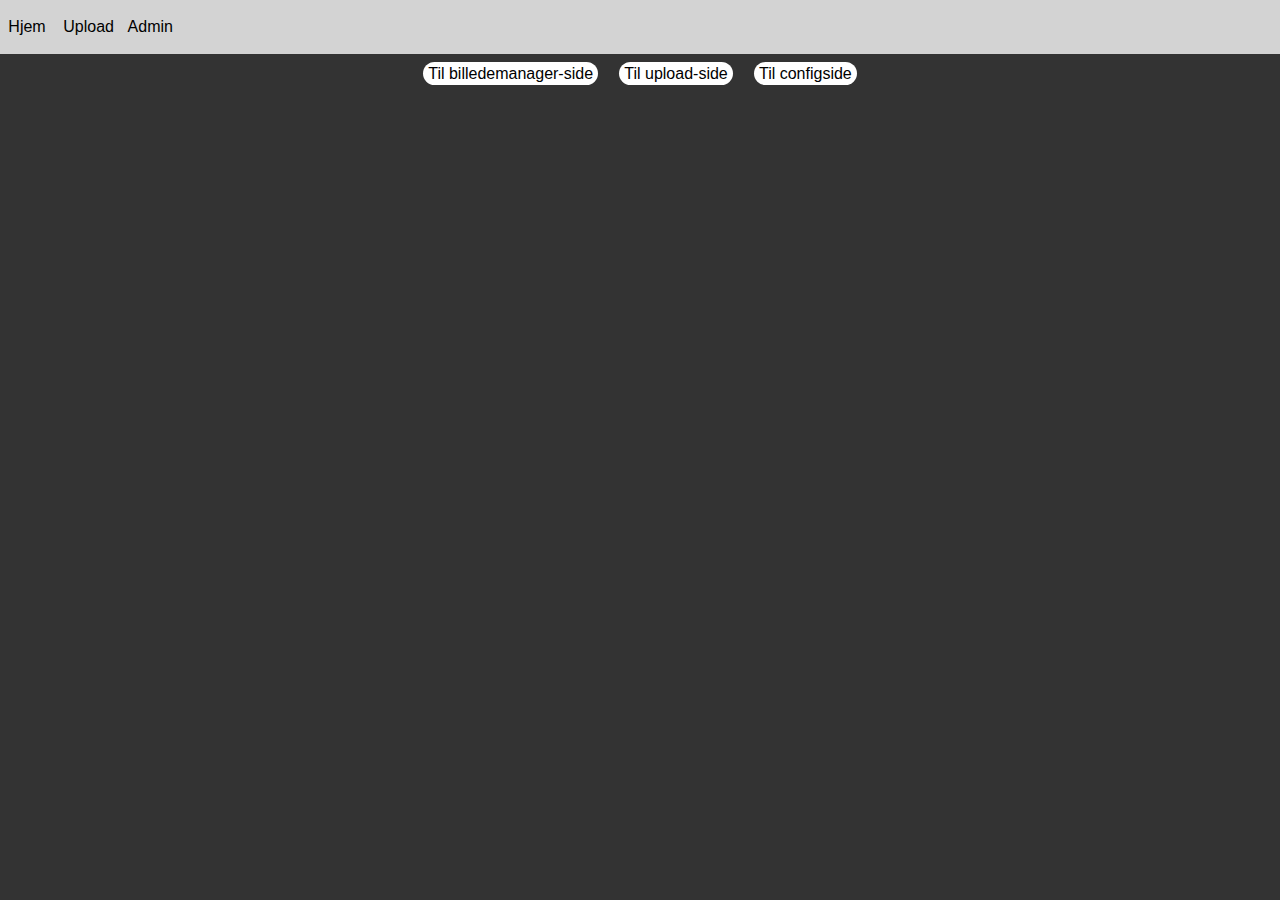
==== admin/index.html @ 19c37c2e "Add top bar and fix id stuff" ====
<!DOCTYPE html>
<html>
    <head>
        <meta charset="utf-8">
        <meta http-equiv="X-UA-Compatible" content="IE=edge">
        <title>Admin</title>
        <meta name="Admin" content="">
        <meta name="viewport" content="width=device-width, initial-scale=1">
        <link rel="stylesheet" href="/src/scss/main.css">
        <link rel="icon" type="image/x-icon" href="/favicon.ico">
    </head>
    <body>
        <a class="labelBtn btnWhite" href="/admin/imageManager.php">Til billedemanager-side</a>
        <a class="labelBtn btnWhite" href="/upload/index.html">Til upload-side</a>
        <a class="labelBtn btnWhite" href="/admin/config.html">Til configside</a>
        <script src="/src/js/topbar.js"></script>
    </body>
</html>
---- src/scss/main.css ----
@charset "UTF-8";
body {
  font: 100% Helvetica, sans-serif;
  text-align: center;
  color: white;
  background-color: #333;
  margin: 0;
}

#topbar {
  height: 6svh;
  width: 100%;
  background-color: lightgrey;
}
#topbar #navWrapper {
  position: absolute;
  left: 0;
  top: 0;
}
#topbar #navWrapper a {
  color: black;
  margin-right: 0.25dvw;
  width: 6svh;
  height: 6svh;
  display: inline-flex;
  justify-content: center;
  align-items: center;
}
#topbar #navWrapper a .activeNav {
  display: none;
  position: absolute;
  bottom: 0;
  background-color: green;
  width: 5dvh;
  height: 0.5dvh;
}

.elePointerIcon {
  cursor: pointer;
}

button,
.labelBtn {
  margin: 0.5rem;
  color: black;
  font-size: 1em;
  padding: 0.2vw 0.6svh;
  border-radius: 1em;
  border: 0;
  transition: background-color 0.1s ease;
}
button:enabled,
.labelBtn:enabled {
  cursor: pointer;
}
@media screen and (max-width: 1400px) {
  button,
  .labelBtn {
    font-size: 1em;
  }
}
@media screen and (min-width: 3000px) {
  button,
  .labelBtn {
    font-size: 2em;
  }
}
@media (hover: hover) {
  button:active:enabled,
  .labelBtn:active:enabled {
    transform: scale(0.98);
    box-shadow: 3px 2px 22px 1px rgba(0, 0, 0, 0.24);
  }
  button:hover:enabled,
  .labelBtn:hover:enabled {
    filter: brightness(0.7);
  }
}
button:disabled,
.labelBtn:disabled {
  background-color: initial;
  filter: brightness(0.75);
}
button.btnWhite,
.labelBtn.btnWhite {
  background-color: white;
}
button.btnRed,
.labelBtn.btnRed {
  background-color: red;
}
button.btnBlue,
.labelBtn.btnBlue {
  background-color: #1c8aff;
}

#deleteBtn,
#deleteAllBtn {
  display: none;
}

#imageUploadCont #uploadImageFile {
  border: dashed gray;
  width: 40svh;
  height: 20svh;
  margin: auto;
  font-style: italic;
}
@media (orientation: portrait) {
  #imageUploadCont #uploadImageFile {
    width: 100%;
  }
}
#imageUploadCont #uploadImageFile #uploadLabel {
  width: 100%;
  height: 100%;
  font-size: 1.5svh;
  cursor: pointer;
  display: flex;
  justify-content: center;
  align-items: center;
}
@media (hover: hover) {
  #imageUploadCont #uploadImageFile #uploadLabel::after {
    content: ", eller træk billeder her";
  }
}
#imageUploadCont #uploadImageInput {
  display: none;
}

#previewText {
  display: none;
}

#imagePreviewCont .imageCont {
  position: relative;
  display: inline-block;
  margin: 0.5svw;
}
#imagePreviewCont .previewImage {
  max-height: 20svh;
}
#imagePreviewCont .deleteImageBtn {
  background-color: red;
  border-radius: 25%;
  border: 0;
  position: absolute;
  top: 0;
  right: 0;
}
#imagePreviewCont input[type=checkbox] {
  cursor: pointer;
  position: absolute;
  top: 0;
  right: 0;
}

#messageModalContent {
  margin: auto;
  position: absolute;
  text-align: left;
  z-index: 1;
  top: 40svh;
  left: 50%;
  translate: -50%;
  padding: 1svh;
  border: none;
  border-radius: 2svh;
  opacity: 0;
  transition: opacity 0.25s ease-in-out;
}
#messageModalContent p {
  color: black;
}

a {
  text-decoration: none;
  display: inline-block;
}

#configCont {
  display: grid;
}
#configCont input {
  margin: auto;
  max-width: fit-content;
}
#configCont label {
  margin-top: 1vh;
}
#configCont #removeImageCont {
  display: grid;
  opacity: 50%;
}

#confirmModal {
  display: none;
  position: fixed;
  left: 0;
  top: 0;
  width: 100%;
  height: 100%;
  overflow-y: initial;
  background-color: rgba(0, 0, 0, 0.4);
}
#confirmModal .modalContent {
  background-color: white;
  margin: 10% auto;
  padding: 1svh;
  border: none;
  border-radius: 2svh;
  width: 35%;
  position: relative;
  overflow: auto;
}
@media (max-width: 1500px) {
  #confirmModal .modalContent {
    margin: 30% auto;
    width: 75%;
  }
}
#confirmModal .modalContent p {
  color: black;
}

#hiddenForm {
  display: none;
}

/*# sourceMappingURL=main.css.map */
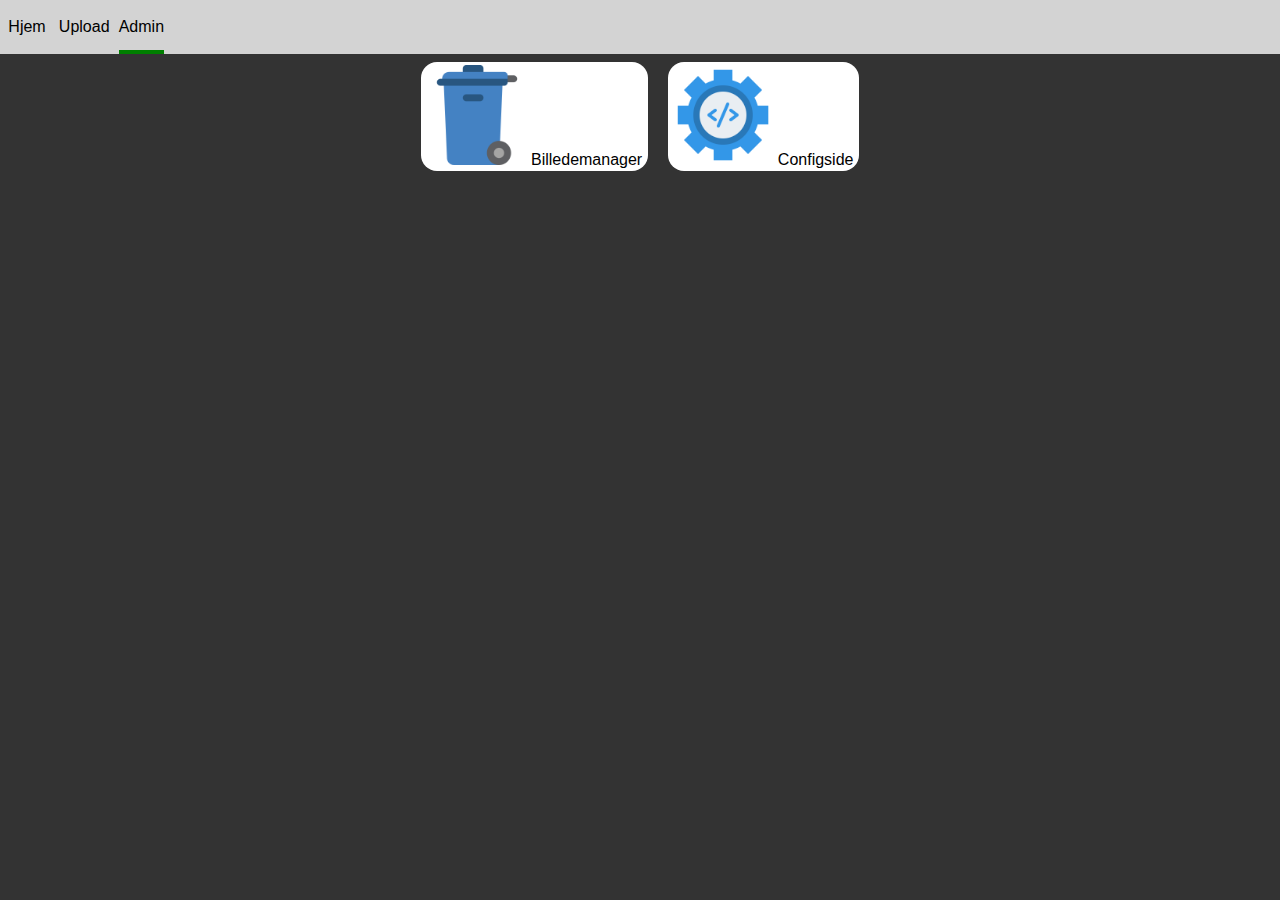
==== commit 590d3bb2: "pictures" ====
--- a/admin/index.html
+++ b/admin/index.html
@@ -10,9 +10,16 @@
         <link rel="icon" type="image/x-icon" href="/favicon.ico">
     </head>
     <body>
-        <a class="labelBtn btnWhite" href="/admin/imageManager.php">Til billedemanager-side</a>
-        <a class="labelBtn btnWhite" href="/upload/index.html">Til upload-side</a>
-        <a class="labelBtn btnWhite" href="/admin/config.html">Til configside</a>
+        <a class="labelBtn btnWhite" href="/admin/imageManager.php">
+            <img src="/src/pictures/imagemanager.png" alt="Billedemanager" width="100">
+            Billedemanager
+        </a>
+        
+
+        <a class="labelBtn btnWhite" href="/admin/config.html">
+            <img src="/src/pictures/config.png" alt="Configside" width="100">
+            Configside
+        </a>
         <script src="/src/js/topbar.js"></script>
     </body>
 </html>--- a/src/scss/main.css
+++ b/src/scss/main.css
@@ -16,6 +16,19 @@
   position: absolute;
   left: 0;
   top: 0;
+}
+#topbar #navWrapper #dropdownBtn:hover #dropdownCont {
+  display: grid;
+}
+#topbar #navWrapper #dropdownCont {
+  display: none;
+  background-color: #C0C0C0;
+  position: absolute;
+  top: 6svh;
+}
+#topbar #navWrapper #dropdownCont a {
+  padding: 0.2svh;
+  width: auto;
 }
 #topbar #navWrapper a {
   color: black;
@@ -156,73 +169,39 @@
   right: 0;
 }
 
-#messageModalContent {
+a {
+  text-decoration: none;
+  display: inline-block;
+}
+
+#configCont {
+  display: grid;
+}
+#configCont input {
   margin: auto;
-  position: absolute;
-  text-align: left;
-  z-index: 1;
-  top: 40svh;
-  left: 50%;
-  translate: -50%;
+  max-width: fit-content;
+}
+#configCont label {
+  margin-top: 1vh;
+}
+#configCont #removeImageCont {
+  display: grid;
+  opacity: 50%;
+}
+
+dialog {
+  margin: auto;
   padding: 1svh;
   border: none;
   border-radius: 2svh;
+  position: fixed;
+  top: 20%;
+}
+
+.errorDialog {
   opacity: 0;
   transition: opacity 0.25s ease-in-out;
 }
-#messageModalContent p {
-  color: black;
-}
-
-a {
-  text-decoration: none;
-  display: inline-block;
-}
-
-#configCont {
-  display: grid;
-}
-#configCont input {
-  margin: auto;
-  max-width: fit-content;
-}
-#configCont label {
-  margin-top: 1vh;
-}
-#configCont #removeImageCont {
-  display: grid;
-  opacity: 50%;
-}
-
-#confirmModal {
-  display: none;
-  position: fixed;
-  left: 0;
-  top: 0;
-  width: 100%;
-  height: 100%;
-  overflow-y: initial;
-  background-color: rgba(0, 0, 0, 0.4);
-}
-#confirmModal .modalContent {
-  background-color: white;
-  margin: 10% auto;
-  padding: 1svh;
-  border: none;
-  border-radius: 2svh;
-  width: 35%;
-  position: relative;
-  overflow: auto;
-}
-@media (max-width: 1500px) {
-  #confirmModal .modalContent {
-    margin: 30% auto;
-    width: 75%;
-  }
-}
-#confirmModal .modalContent p {
-  color: black;
-}
 
 #hiddenForm {
   display: none;
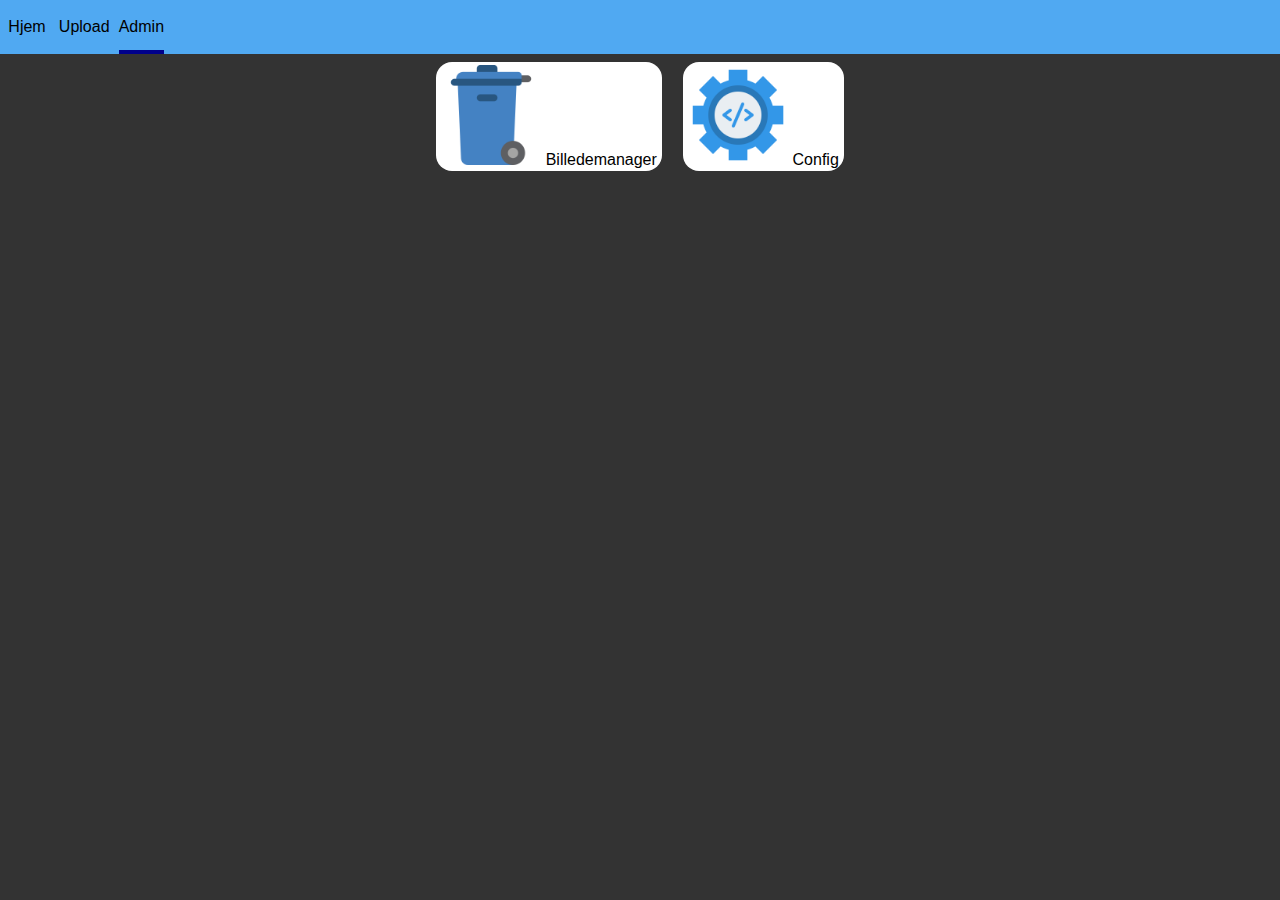
==== commit 0b729429: "Sass" ====
--- a/admin/index.html
+++ b/admin/index.html
@@ -11,15 +11,19 @@
     </head>
     <body>
         <a class="labelBtn btnWhite" href="/admin/imageManager.php">
-            <img src="/src/pictures/imagemanager.png" alt="Billedemanager" width="100">
-            Billedemanager
+            <div class="image-container">
+                <img src="/src/pictures/imagemanager.png" alt="Billedemanager" width="100">
+                <span class="overlay-text">Billedemanager</span>
+            </div>
         </a>
-        
 
         <a class="labelBtn btnWhite" href="/admin/config.html">
-            <img src="/src/pictures/config.png" alt="Configside" width="100">
-            Configside
+            <div class="image-container">
+                <img src="/src/pictures/config.png" alt="Configside" width="100">
+                <span class="overlay-text">Config</span>
+            </div>
         </a>
+    
         <script src="/src/js/topbar.js"></script>
     </body>
 </html>--- a/src/scss/main.css
+++ b/src/scss/main.css
@@ -10,7 +10,7 @@
 #topbar {
   height: 6svh;
   width: 100%;
-  background-color: lightgrey;
+  background-color: #50a9f2;
 }
 #topbar #navWrapper {
   position: absolute;
@@ -43,7 +43,7 @@
   display: none;
   position: absolute;
   bottom: 0;
-  background-color: green;
+  background-color: darkblue;
   width: 5dvh;
   height: 0.5dvh;
 }
@@ -104,7 +104,7 @@
 }
 button.btnBlue,
 .labelBtn.btnBlue {
-  background-color: #1c8aff;
+  background-color: #50a9f2;
 }
 
 #deleteBtn,
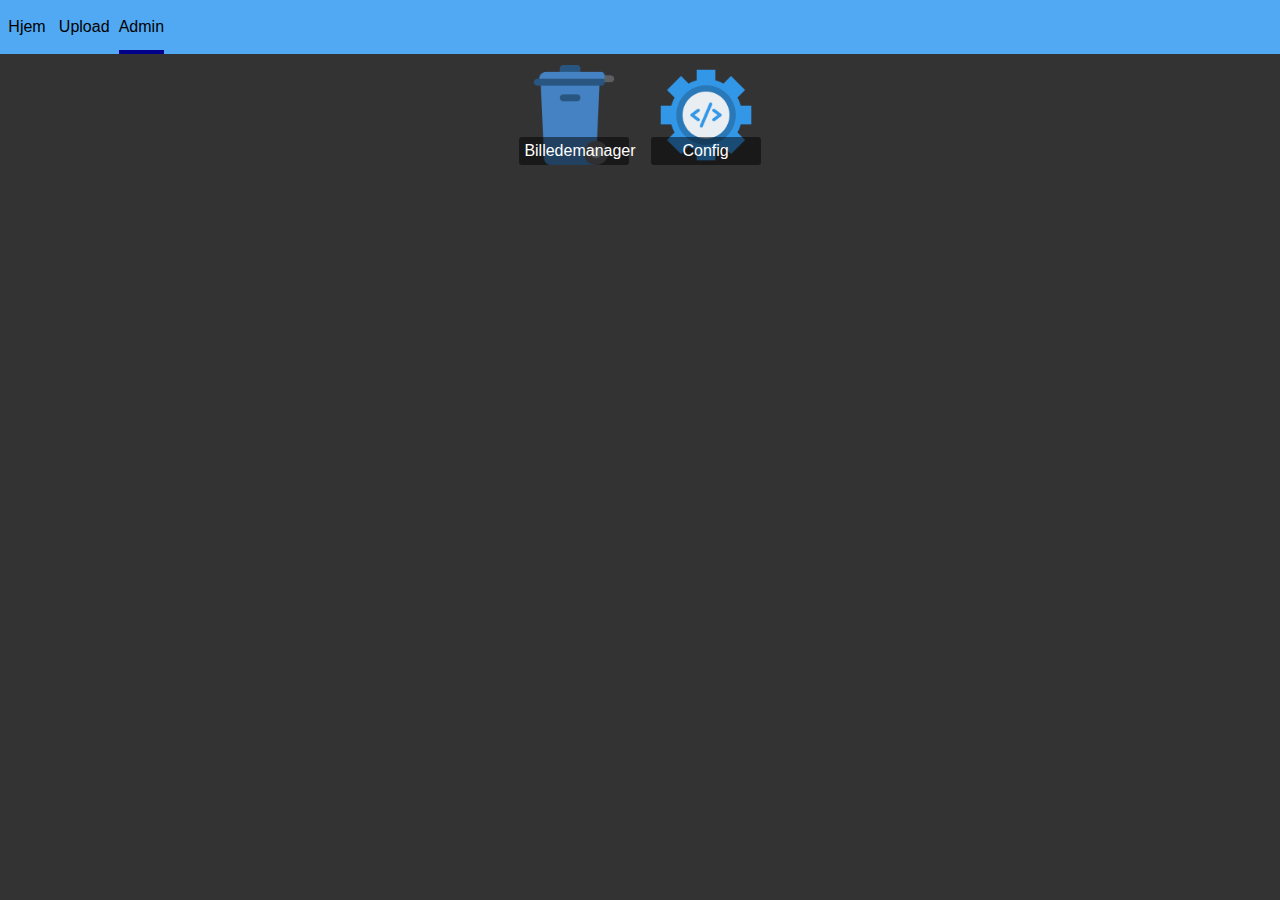
==== commit 1db108e7: "changed button class" ====
--- a/admin/index.html
+++ b/admin/index.html
@@ -10,14 +10,14 @@
         <link rel="icon" type="image/x-icon" href="/favicon.ico">
     </head>
     <body>
-        <a class="labelBtn btnWhite" href="/admin/imageManager.php">
+        <a class="labelBtn imageBtn" href="/admin/imageManager.php">
             <div class="image-container">
                 <img src="/src/pictures/imagemanager.png" alt="Billedemanager" width="100">
                 <span class="overlay-text">Billedemanager</span>
             </div>
         </a>
 
-        <a class="labelBtn btnWhite" href="/admin/config.html">
+        <a class="labelBtn imageBtn" href="/admin/config.html">
             <div class="image-container">
                 <img src="/src/pictures/config.png" alt="Configside" width="100">
                 <span class="overlay-text">Config</span>
--- a/src/scss/main.css
+++ b/src/scss/main.css
@@ -21,14 +21,27 @@
   display: grid;
 }
 #topbar #navWrapper #dropdownCont {
+  position: absolute;
+  top: 6svh;
   display: none;
   background-color: #C0C0C0;
-  position: absolute;
-  top: 6svh;
+  animation: growDown 300ms ease-in-out forwards;
+  transform-origin: top center;
 }
 #topbar #navWrapper #dropdownCont a {
   padding: 0.2svh;
   width: auto;
+}
+@keyframes growDown {
+  0% {
+    transform: scaleY(0);
+  }
+  80% {
+    transform: scaleY(1.1);
+  }
+  100% {
+    transform: scaleY(1);
+  }
 }
 #topbar #navWrapper a {
   color: black;
@@ -106,6 +119,29 @@
 .labelBtn.btnBlue {
   background-color: #50a9f2;
 }
+button.imageBtn .image-container,
+.labelBtn.imageBtn .image-container {
+  position: relative;
+  display: inline-block;
+}
+button.imageBtn .image-container img,
+.labelBtn.imageBtn .image-container img {
+  display: block;
+}
+button.imageBtn .image-container .overlay-text,
+.labelBtn.imageBtn .image-container .overlay-text {
+  position: absolute;
+  bottom: 0;
+  left: 50%;
+  transform: translateX(-50%);
+  color: white;
+  font-size: 16px;
+  background-color: rgba(0, 0, 0, 0.5);
+  padding: 5px;
+  border-radius: 3px;
+  width: 100%;
+  text-align: center;
+}
 
 #deleteBtn,
 #deleteAllBtn {
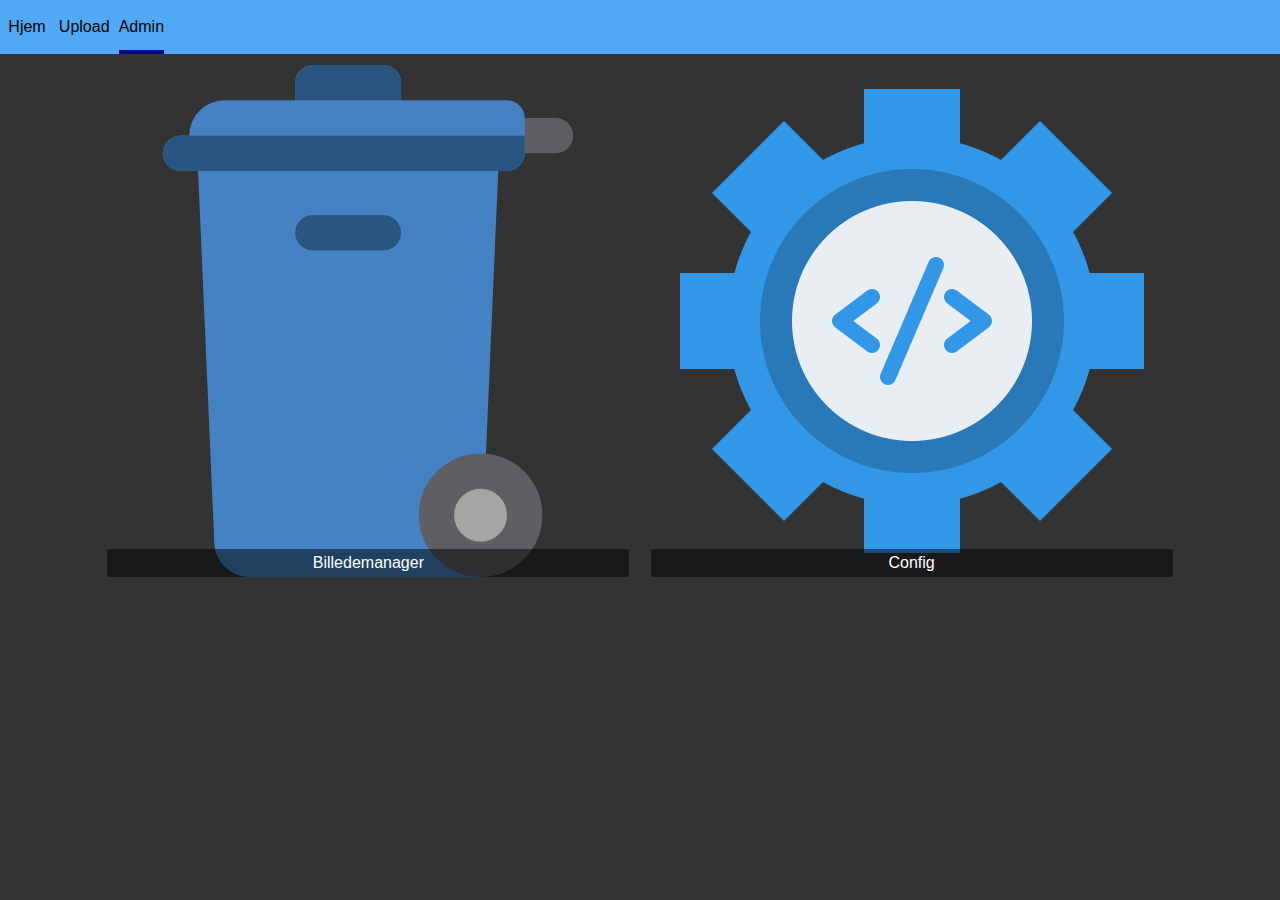
==== commit 083f5a8b: "wi´dth" ====
--- a/admin/index.html
+++ b/admin/index.html
@@ -12,14 +12,14 @@
     <body>
         <a class="labelBtn imageBtn" href="/admin/imageManager.php">
             <div class="image-container">
-                <img src="/src/pictures/imagemanager.png" alt="Billedemanager" width="100">
+                <img src="/src/pictures/imagemanager.png" alt="Billedemanager">
                 <span class="overlay-text">Billedemanager</span>
             </div>
         </a>
 
         <a class="labelBtn imageBtn" href="/admin/config.html">
             <div class="image-container">
-                <img src="/src/pictures/config.png" alt="Configside" width="100">
+                <img src="/src/pictures/config.png" alt="Configside">
                 <span class="overlay-text">Config</span>
             </div>
         </a>
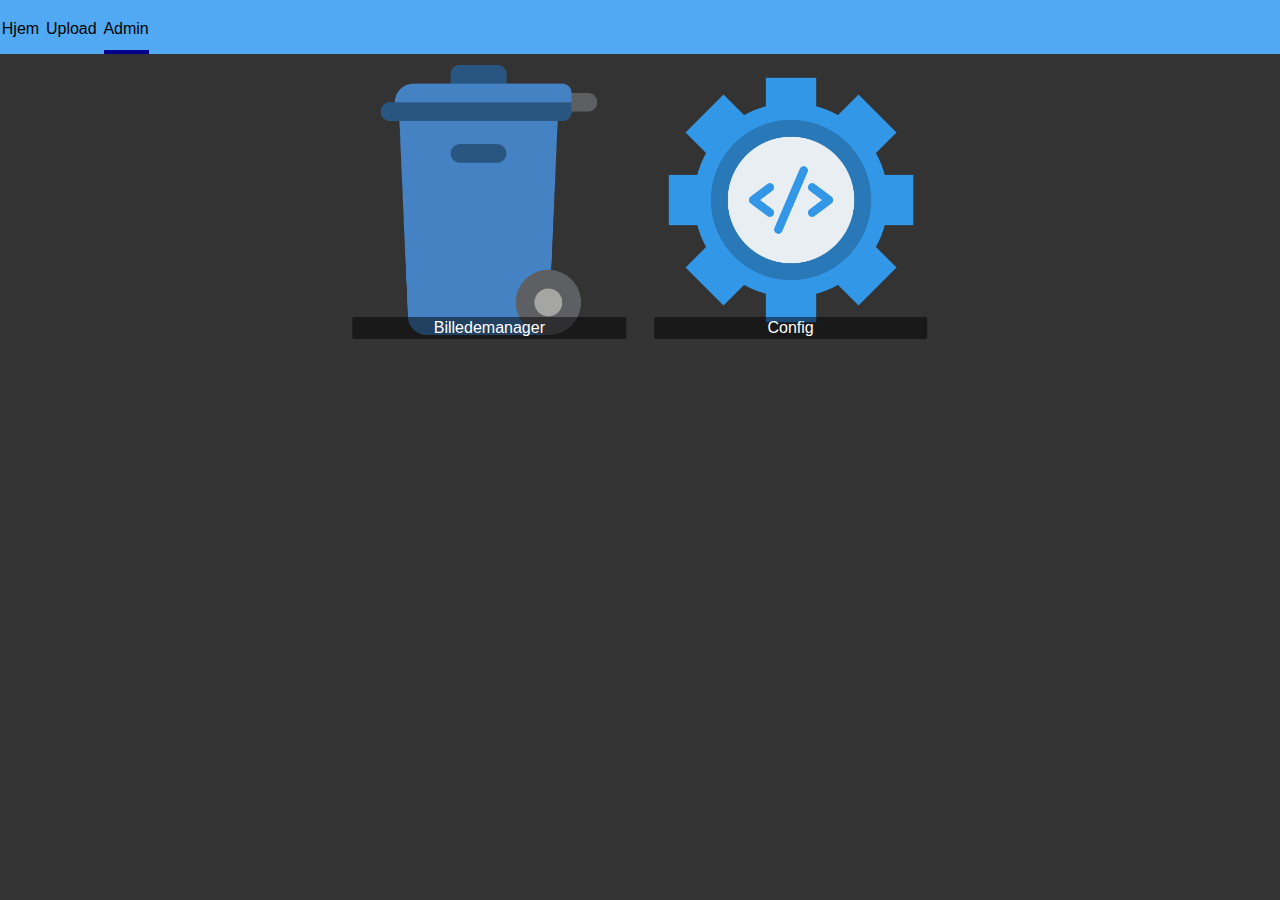
==== commit a29bd95d: "yes" ====
--- a/admin/index.html
+++ b/admin/index.html
@@ -1,29 +1,32 @@
 <!DOCTYPE html>
 <html>
-    <head>
-        <meta charset="utf-8">
-        <meta http-equiv="X-UA-Compatible" content="IE=edge">
-        <title>Admin</title>
-        <meta name="Admin" content="">
-        <meta name="viewport" content="width=device-width, initial-scale=1">
-        <link rel="stylesheet" href="/src/scss/main.css">
-        <link rel="icon" type="image/x-icon" href="/favicon.ico">
-    </head>
-    <body>
-        <a class="labelBtn imageBtn" href="/admin/imageManager.php">
-            <div class="image-container">
-                <img src="/src/pictures/imagemanager.png" alt="Billedemanager">
-                <span class="overlay-text">Billedemanager</span>
-            </div>
-        </a>
 
-        <a class="labelBtn imageBtn" href="/admin/config.html">
-            <div class="image-container">
-                <img src="/src/pictures/config.png" alt="Configside">
-                <span class="overlay-text">Config</span>
-            </div>
-        </a>
-    
-        <script src="/src/js/topbar.js"></script>
-    </body>
+<head>
+    <meta charset="utf-8">
+    <meta http-equiv="X-UA-Compatible" content="IE=edge">
+    <title>Admin</title>
+    <meta name="Admin" content="">
+    <meta name="viewport" content="width=device-width, initial-scale=1">
+    <link rel="stylesheet" href="/src/scss/main.css">
+    <link rel="icon" type="image/x-icon" href="/favicon.ico">
+</head>
+
+<body>
+    <a class="labelBtn imageBtn" href="/admin/imageManager.php">
+        <div class="image-container">
+            <img src="/src/pictures/imagemanager.png" alt="Billedemanager">
+            <span class="overlay-text">Billedemanager</span>
+        </div>
+    </a>
+
+    <a class="labelBtn imageBtn" href="/admin/config.html">
+        <div class="image-container">
+            <img src="/src/pictures/config.png" alt="Configside">
+            <span class="overlay-text">Config</span>
+        </div>
+    </a>
+
+    <script src="/src/js/topbar.js"></script>
+</body>
+
 </html>--- a/src/scss/main.css
+++ b/src/scss/main.css
@@ -21,16 +21,20 @@
   display: grid;
 }
 #topbar #navWrapper #dropdownCont {
+  display: none;
   position: absolute;
   top: 6svh;
-  display: none;
   background-color: #C0C0C0;
+}
+#topbar #navWrapper #dropdownCont.open {
+  display: grid;
   animation: growDown 300ms ease-in-out forwards;
   transform-origin: top center;
 }
-#topbar #navWrapper #dropdownCont a {
-  padding: 0.2svh;
-  width: auto;
+#topbar #navWrapper #dropdownCont.close {
+  display: grid;
+  animation: shrinkUp 300ms ease-in-out forwards;
+  transform-origin: top center;
 }
 @keyframes growDown {
   0% {
@@ -43,11 +47,23 @@
     transform: scaleY(1);
   }
 }
+@keyframes shrinkUp {
+  0% {
+    transform: scaleY(1);
+  }
+  20% {
+    transform: scaleY(1.1);
+  }
+  100% {
+    transform: scaleY(0);
+  }
+}
 #topbar #navWrapper a {
   color: black;
   margin-right: 0.25dvw;
-  width: 6svh;
   height: 6svh;
+  padding: 0.2svh;
+  width: auto;
   display: inline-flex;
   justify-content: center;
   align-items: center;
@@ -55,10 +71,10 @@
 #topbar #navWrapper a .activeNav {
   display: none;
   position: absolute;
-  bottom: 0;
+  bottom: 0.4svh;
   background-color: darkblue;
-  width: 5dvh;
-  height: 0.5dvh;
+  width: 5svh;
+  height: 0.5svh;
 }
 
 .elePointerIcon {
@@ -122,11 +138,10 @@
 button.imageBtn .image-container,
 .labelBtn.imageBtn .image-container {
   position: relative;
-  display: inline-block;
 }
 button.imageBtn .image-container img,
 .labelBtn.imageBtn .image-container img {
-  display: block;
+  width: 30svh;
 }
 button.imageBtn .image-container .overlay-text,
 .labelBtn.imageBtn .image-container .overlay-text {
@@ -135,10 +150,10 @@
   left: 50%;
   transform: translateX(-50%);
   color: white;
-  font-size: 16px;
+  font-size: 1rem;
   background-color: rgba(0, 0, 0, 0.5);
-  padding: 5px;
-  border-radius: 3px;
+  padding: 0.2svh;
+  border-radius: 0.2svh;
   width: 100%;
   text-align: center;
 }
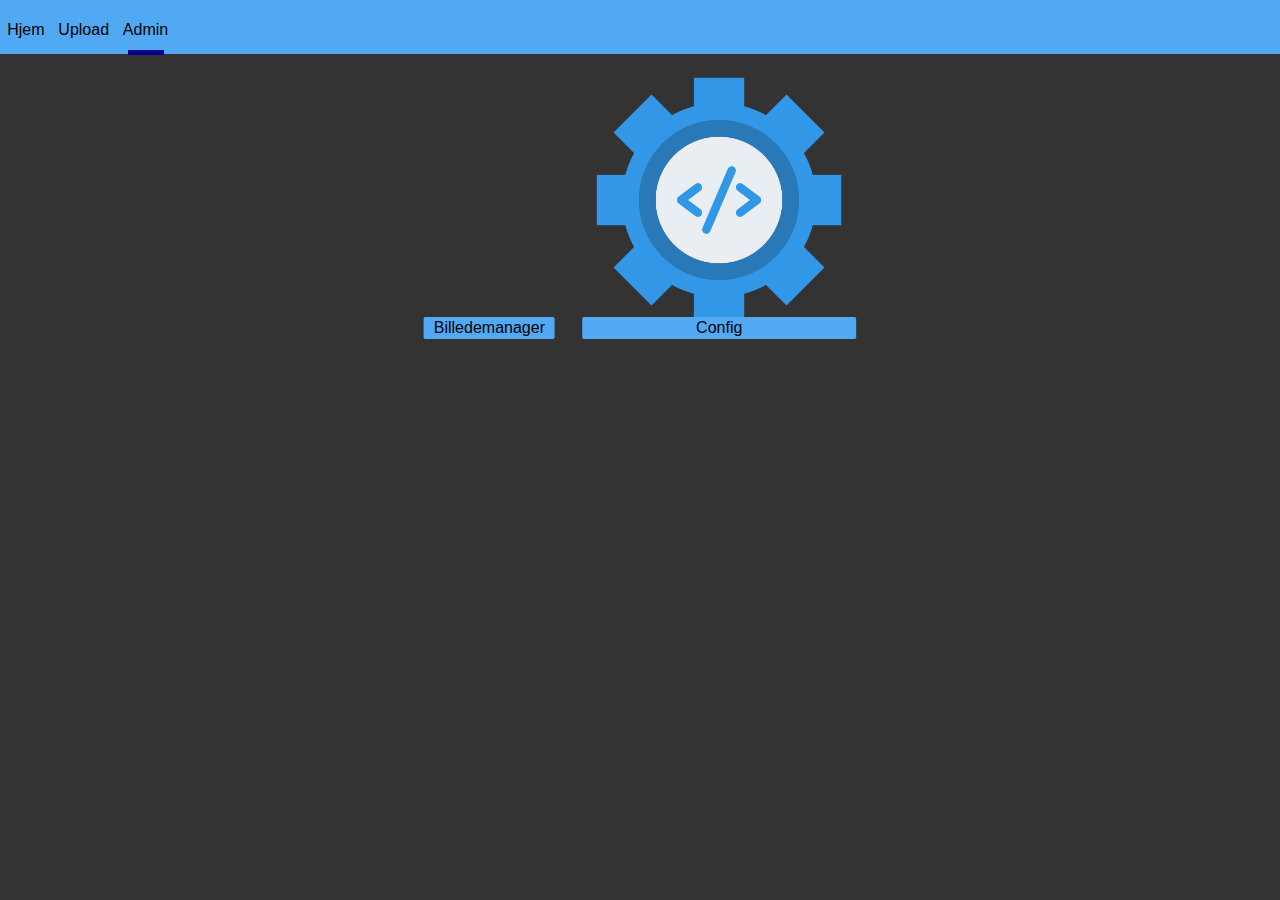
==== commit 3c89745f: "Added consistent naming convention. Use camelCase" ====
--- a/admin/index.html
+++ b/admin/index.html
@@ -8,13 +8,13 @@
     <meta name="Admin" content="">
     <meta name="viewport" content="width=device-width, initial-scale=1">
     <link rel="stylesheet" href="/src/scss/main.css">
-    <link rel="icon" type="image/x-icon" href="/favicon.ico">
+    <link rel="icon" type="image/x-icon" href="/src/pictures/favicon.ico">
 </head>
 
 <body>
     <a class="labelBtn imageBtn" href="/admin/imageManager.php">
         <div class="image-container">
-            <img src="/src/pictures/imagemanager.png" alt="Billedemanager">
+            <img src="/src/pictures/imageManager.png" alt="Billedemanager">
             <span class="overlay-text">Billedemanager</span>
         </div>
     </a>
--- a/src/scss/main.css
+++ b/src/scss/main.css
@@ -11,11 +11,14 @@
   height: 6svh;
   width: 100%;
   background-color: #50a9f2;
+  position: relative;
 }
 #topbar #navWrapper {
   position: absolute;
   left: 0;
   top: 0;
+  margin-left: 0.5svh;
+  z-index: 1;
 }
 #topbar #navWrapper #dropdownBtn:hover #dropdownCont {
   display: grid;
@@ -27,12 +30,10 @@
   background-color: #C0C0C0;
 }
 #topbar #navWrapper #dropdownCont.open {
-  display: grid;
   animation: growDown 300ms ease-in-out forwards;
   transform-origin: top center;
 }
 #topbar #navWrapper #dropdownCont.close {
-  display: grid;
   animation: shrinkUp 300ms ease-in-out forwards;
   transform-origin: top center;
 }
@@ -60,21 +61,43 @@
 }
 #topbar #navWrapper a {
   color: black;
-  margin-right: 0.25dvw;
   height: 6svh;
-  padding: 0.2svh;
+  padding: 0.3svh;
   width: auto;
   display: inline-flex;
   justify-content: center;
   align-items: center;
 }
-#topbar #navWrapper a .activeNav {
-  display: none;
-  position: absolute;
-  bottom: 0.4svh;
+#topbar #navWrapper a:not(#dropdownCont a) {
+  margin-right: 0.66dvw;
+}
+#topbar #navWrapper a.active {
+  position: relative;
+}
+#topbar #navWrapper a.active:after {
+  content: "";
+  position: absolute;
+  left: 50%;
+  transform: translateX(-50%);
+  width: 4svh;
+  height: 0.5svh;
+  bottom: 0.5svh;
   background-color: darkblue;
-  width: 5svh;
-  height: 0.5svh;
+}
+#topbar #navWrapper .expandBtn {
+  display: none;
+  background: none;
+  border: none;
+  font-size: 1.5rem;
+  cursor: pointer;
+}
+@media (hover: none) {
+  #topbar #navWrapper #dropdownBtn:hover #dropdownCont {
+    display: none;
+  }
+  #topbar #navWrapper .expandBtn {
+    display: inline;
+  }
 }
 
 .elePointerIcon {
@@ -149,9 +172,9 @@
   bottom: 0;
   left: 50%;
   transform: translateX(-50%);
-  color: white;
+  color: black;
   font-size: 1rem;
-  background-color: rgba(0, 0, 0, 0.5);
+  background-color: #50a9f2;
   padding: 0.2svh;
   border-radius: 0.2svh;
   width: 100%;
@@ -163,6 +186,9 @@
   display: none;
 }
 
+#imageUploadCont {
+  margin-top: 1svh;
+}
 #imageUploadCont #uploadImageFile {
   border: dashed gray;
   width: 40svh;
@@ -190,10 +216,6 @@
   }
 }
 #imageUploadCont #uploadImageInput {
-  display: none;
-}
-
-#previewText {
   display: none;
 }
 
